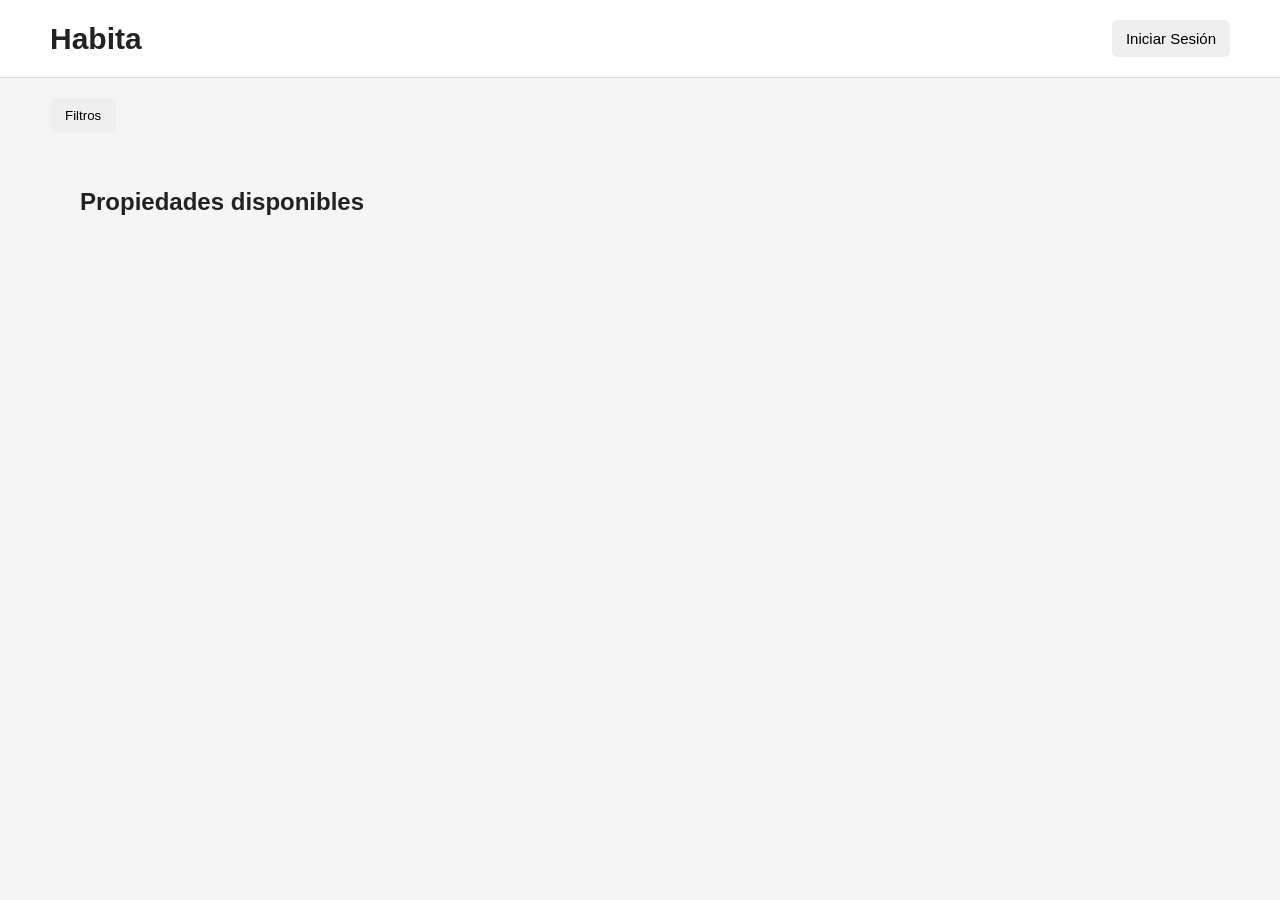
==== frontend/index.html @ 544bf08f "acomodado Backend migrado login, loguot, inmobiliaria, token hacia controlers y comenzado frontend" ====
<!DOCTYPE html>
<html lang="es">
<head>
    <meta charset="UTF-8">
    <meta name="viewport" content="width=device-width, initial-scale=1.0">
    <title>Inicio-Habita</title>
    <link rel="stylesheet" href="/frontend/css/estiloIndex.css">
</head>
<body>
    <header class = "barraSuperior">
        <h1 class = "nombreApp">Habita</h1>
        <nav>
            <button class = "btnLogin" type = "button">Iniciar Sesión</button>
        </nav>
    </header>

    <section id="contenedorLogin" class="loginOculto">
        <div class = "ventanaLogin">
            <button type="button" class="cerrarLogin">×</button>
            <form id = "formLogin" method="POST">
                <h2>Inicio Sesión</h2>

                <label for = "usuario">Nombre o Usuario</label>
                <input type = "text" id = "usuario" name = "usuario" required>

                <label for = "password">Contraseña</label>
                <input type = "password" id = "password" name = "password" required>
                
                <p id="mensajeLogin"></p>
                <button type = "submit">Ingresar</button>
                <p class="cambiarContraseñaBtn"><a href="#" id = "contrasenia">Cambiar contraseña</a></p>
            </form>
        </div>
    </section>

    <button class = "filtros">Filtros</button>

    <section id = "contenedorFiltros" class = "filtrosOcultos">
        <form id = "formFiltros">
            <label for="inmobiliaria">Inmobiliaria</label>
            <select id="inmobiliaria">
                <option value="">Todas</option>
            </select>

            <label for="provincia">Provincia</label>
            <select id="provincia">
                <option value="">Todas</option>
            </select>

            <label for="ciudad">Ciudad</label>
            <select id="ciudad">
                <option value="">Todas</option>
            </select>

            <button type = "button">Aplicar Filtro</button>
            <button type = "button" id="btnLimpiar">Limpiar Filtro</button>
        </form>
    </section>

    <main>
        <h2>Propiedades disponibles</h2>
        <section id="listaPropiedades"></section>
    </main>

    <script src = "/frontend/javascript/appIndex.js"></script>
</body>
</html>
---- frontend/css/estiloIndex.css ----
*{
    box-sizing: border-box;
    margin: 0;
    padding: 0;
}

body{
    font-family: Arial, sans-serif;
    background-color: #f5f5f5;
    color: #222;
}

/*BARRA SUPERIOR */
.barraSuperior{
    width: 100%;
    padding: 15px 20px;
    display: flex;
    justify-content: space-between;
    align-items: center;
    background-color: white;
    border-bottom: 1px solid #ddd;
}

.nombreApp{
    font-size: 24px;
}

.btnLogin{
    padding: 10px 14px;
    border: none;
    border-radius: 6px;
    cursor: pointer;
    font-size: 14px;
}

.btnLogin:hover{
    background-color: rgb(250, 240, 189);
}

/*LOGIN VENTANA*/
#contenedorLogin{
    position: fixed;
    top: 0;
    left: 0;
    width: 100%;
    height: 100%;
    padding: 20px;
    display: flex;
    justify-content: center;
    align-items: center;
    background-color: rgba(0, 0, 0, 0.5);
    z-index: 1000;
}

#contenedorLogin.loginOculto{
    display: none;
}

.ventanaLogin{
    position: relative;
    width: 100%;
    max-width: 400px;
    padding: 35px 25px 30px 25px;
    background-color: white;
    border-radius: 12px;
    box-shadow: 0 4px 20px rgba(0, 0, 0, 0.25);
    transform: translateY(25px);
}

.cerrarLogin{
    position: absolute;
    top: 10px;
    right: 12px;
    width: 32px;
    height: 32px;
    border: none;
    border-radius: 50%;
    background-color: rgb(224, 55, 55);
    color: white;
    cursor: pointer;
    font-size: 22px;
}

#formLogin{
    display: flex;
    flex-direction: column;
    gap: 12px;
}

#formLogin h2{
    text-align: center;
    margin-bottom: 10px;
}

#formLogin label{
    font-size: 14px;
    font-weight: bold;
}

#formLogin input{
    width: 100%;
    padding: 12px;
    border: 1px solid #ccc;
    border-radius: 6px;
    font-size: 16px;
}

#formLogin input:focus{
    outline: none;
    border-color: #555;
    box-shadow: 0 0 4px rgba(0, 0, 0, 0.2);
}

#formLogin button{
    padding: 12px;
    margin-top: 5px;
    border: none;
    border-radius: 6px;
    cursor: pointer;
    font-size: 16px;
    font-weight: bold;
}

#formLogin button:hover{
    background-color: rgb(250, 240, 189);
}

/*LOGIN*/
.mensajeError{
    color: red;
    text-align: center;
    font-size: 14px;
}

.mensajeExito{
    color: green;
    text-align: center;
    font-size: 14px;
}

/*FILTROS*/
.filtros{
    margin-top: 20px;
    margin-left: 20px;
    margin-bottom: 15px;
    padding: 10px 15px;
    border: none;
    border-radius: 6px;
    cursor: pointer;
}

.filtrosOcultos{
    display: none;
}

.filtrosMostrar{
    display: block;
}

#contenedorFiltros{
    margin: 0 20px 20px 20px;
}

#formFiltros{
    display: flex;
    flex-direction: column;
    gap: 10px;
}

#formFiltros label{
    font-size: 14px;
    font-weight: bold;
}

#formFiltros select{
    width: 100%;
    padding: 10px;
    border: 1px solid #ccc;
    border-radius: 6px;
    background-color: white;
}

#formFiltros button{
    padding: 10px;
    border: none;
    border-radius: 6px;
    cursor: pointer;
}

main{
    padding: 20px;
}

main h2{
    margin-bottom: 20px;
}

/*PROPIEDADES*/
#listaPropiedades{
    display: grid;
    grid-template-columns: 1fr;
    gap: 20px;
}

.propiedad{
    background-color: white;
    padding: 15px;
    border-radius: 8px;
    box-shadow: 0 2px 6px rgba(0, 0, 0, 0.1);
}

.propiedad img{
    width: 100%;
    height: 200px;
    object-fit: cover;
    border-radius: 6px;
}

.propiedad p{
    margin-top: 5px;
}

/*TABLET*/
@media(min-width: 600px){
    .barraSuperior{
        padding: 20px 30px;
    }

    .nombreApp{
        font-size: 28px;
    }

    .btnLogin{
        font-size: 15px;
    }

    #contenedorLogin{
        padding: 30px;
    }

    .ventanaLogin{
        max-width: 450px;
        padding: 30px;
    }

    .filtros{
        margin-left: 30px;
    }

    #contenedorFiltros{
        margin-left: 30px;
        margin-right: 30px;
    }

    main{
        padding: 30px;
    }

    #listaPropiedades{
        grid-template-columns: repeat(2, 1fr);
    }
}

/*PANTALLA COMPUTADORA*/
@media(min-width: 900px){
    .barraSuperior{
        padding: 20px 50px;
    }

    .nombreApp{
        font-size: 30px;
    }

    .ventanaLogin{
        max-width: 420px;
    }

    .filtros{
        margin-left: 50px;
    }

    #contenedorFiltros{
        margin-left: 50px;
        margin-right: 50px;
    }

    #formFiltros{
        flex-direction: row;
        align-items: end;
        flex-wrap: wrap;
    }

    #formFiltros select{
        width: auto;
        min-width: 180px;
    }

    #formFiltros button{
        min-width: 120px;
    }

    main{
        max-width: 1200px;
        margin: auto;
        padding: 40px;
    }

    #listaPropiedades{
        grid-template-columns: repeat(3, 1fr);
    }
}

/*PANTALLA GRANDE*/
@media(min-width: 1200px){

    #listaPropiedades{
        grid-template-columns: repeat(4, 1fr);
    }

    .ventanaLogin{
        max-width: 500px;
    }
}
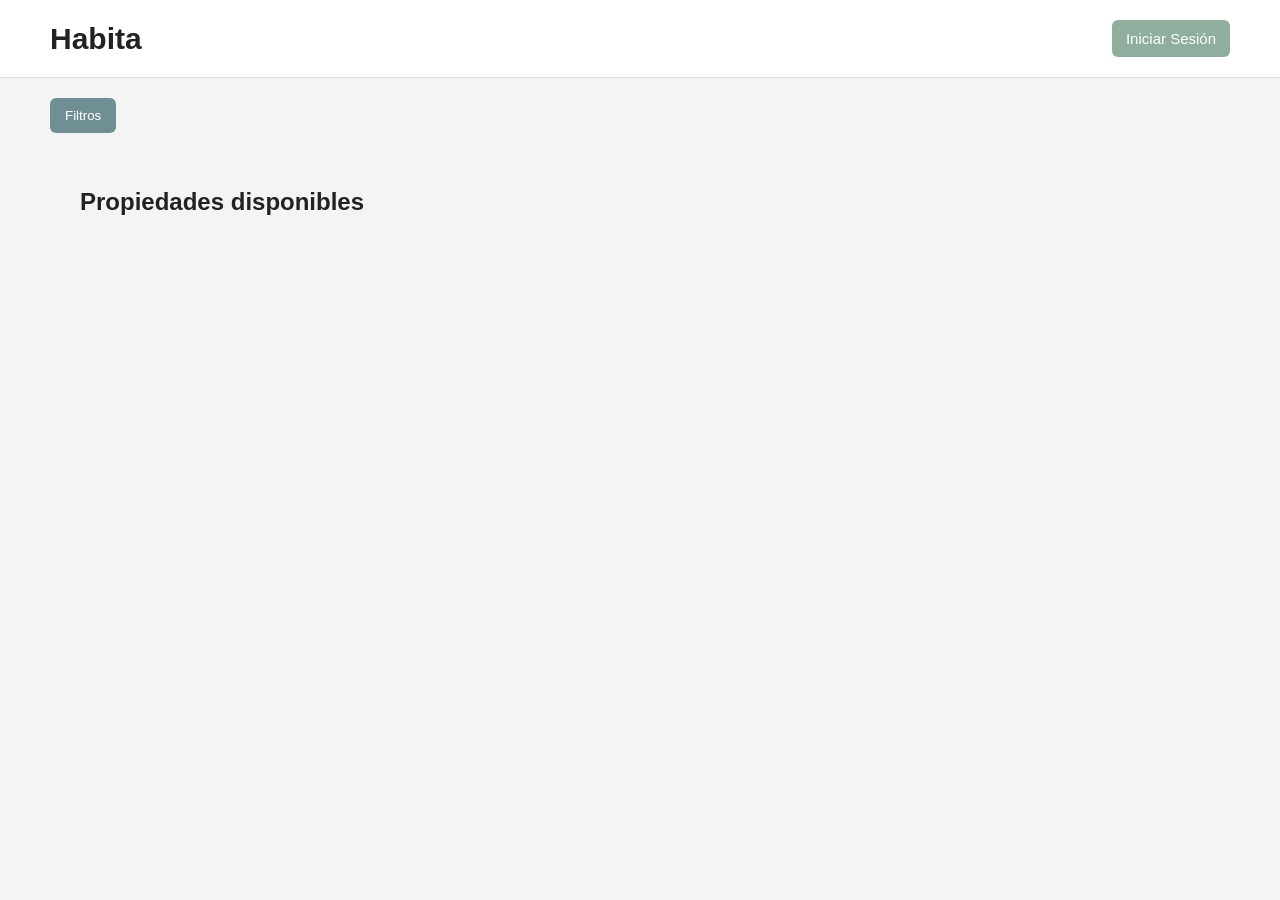
==== commit 8e864526: "Realizado, front de inmobiliaria, inquilino y alquileres" ====
--- a/frontend/index.html
+++ b/frontend/index.html
@@ -4,7 +4,7 @@
     <meta charset="UTF-8">
     <meta name="viewport" content="width=device-width, initial-scale=1.0">
     <title>Inicio-Habita</title>
-    <link rel="stylesheet" href="/frontend/css/estiloIndex.css">
+    <link rel="stylesheet" href="css/estiloIndex.css">
 </head>
 <body>
     <header class = "barraSuperior">
@@ -15,20 +15,30 @@
     </header>
 
     <section id="contenedorLogin" class="loginOculto">
-        <div class = "ventanaLogin">
+        <div class="ventanaLogin">
             <button type="button" class="cerrarLogin">×</button>
-            <form id = "formLogin" method="POST">
+
+            <form id="formLogin" method="POST">
                 <h2>Inicio Sesión</h2>
 
-                <label for = "usuario">Nombre o Usuario</label>
-                <input type = "text" id = "usuario" name = "usuario" required>
+                <label for="usuario">Nombre o Usuario</label>
+                <input type="text" id="usuario" name="usuario" required>
 
-                <label for = "password">Contraseña</label>
-                <input type = "password" id = "password" name = "password" required>
-                
+                <label for="password">Contraseña</label>
+                <input type="password" id="password" name="password" required>
+
                 <p id="mensajeLogin"></p>
-                <button type = "submit">Ingresar</button>
-                <p class="cambiarContraseñaBtn"><a href="#" id = "contrasenia">Cambiar contraseña</a></p>
+
+                <button type="submit" id="btnEnviarLogin">Ingresar</button>
+
+                <div id="cargandoLogin" class="cargandoLogin oculto">
+                    <div class="spinner"></div>
+                    <span>Iniciando sesión...</span>
+                </div>
+
+                <p class="cambiarContraseñaBtn">
+                    <a href="#" id="contrasenia">Cambiar contraseña</a>
+                </p>
             </form>
         </div>
     </section>
@@ -62,6 +72,6 @@
         <section id="listaPropiedades"></section>
     </main>
 
-    <script src = "/frontend/javascript/appIndex.js"></script>
+    <script src = "javascript/appIndex.js"></script>
 </body>
 </html>
--- a/frontend/css/estiloIndex.css
+++ b/frontend/css/estiloIndex.css
@@ -6,7 +6,7 @@
 
 body{
     font-family: Arial, sans-serif;
-    background-color: #f5f5f5;
+    background-color: #F3F5F4;
     color: #222;
 }
 
@@ -18,11 +18,12 @@
     justify-content: space-between;
     align-items: center;
     background-color: white;
-    border-bottom: 1px solid #ddd;
+    border-bottom: 1px solid #d9e1dd;
 }
 
 .nombreApp{
     font-size: 24px;
+    color: #222;
 }
 
 .btnLogin{
@@ -31,10 +32,12 @@
     border-radius: 6px;
     cursor: pointer;
     font-size: 14px;
+    background-color: #8FAE9D;
+    color: white;
 }
 
 .btnLogin:hover{
-    background-color: rgb(250, 240, 189);
+    background-color: #789685;
 }
 
 /*LOGIN VENTANA*/
@@ -63,7 +66,7 @@
     padding: 35px 25px 30px 25px;
     background-color: white;
     border-radius: 12px;
-    box-shadow: 0 4px 20px rgba(0, 0, 0, 0.25);
+    box-shadow: 0 4px 20px rgba(0, 0, 0, 0.18);
     transform: translateY(25px);
 }
 
@@ -75,10 +78,14 @@
     height: 32px;
     border: none;
     border-radius: 50%;
-    background-color: rgb(224, 55, 55);
+    background-color: #6F8F95;
     color: white;
     cursor: pointer;
     font-size: 22px;
+}
+
+.cerrarLogin:hover{
+    background-color: #5D797F;
 }
 
 #formLogin{
@@ -90,6 +97,7 @@
 #formLogin h2{
     text-align: center;
     margin-bottom: 10px;
+    color: #222;
 }
 
 #formLogin label{
@@ -100,15 +108,15 @@
 #formLogin input{
     width: 100%;
     padding: 12px;
-    border: 1px solid #ccc;
+    border: 1px solid #cfd8d4;
     border-radius: 6px;
     font-size: 16px;
 }
 
 #formLogin input:focus{
     outline: none;
-    border-color: #555;
-    box-shadow: 0 0 4px rgba(0, 0, 0, 0.2);
+    border-color: #6F8F95;
+    box-shadow: 0 0 4px rgba(111, 143, 149, 0.25);
 }
 
 #formLogin button{
@@ -119,23 +127,61 @@
     cursor: pointer;
     font-size: 16px;
     font-weight: bold;
+    background-color: #8FAE9D;
+    color: white;
 }
 
 #formLogin button:hover{
-    background-color: rgb(250, 240, 189);
+    background-color: #789685;
 }
 
 /*LOGIN*/
 .mensajeError{
-    color: red;
+    color: #b24c4c;
     text-align: center;
     font-size: 14px;
 }
 
 .mensajeExito{
-    color: green;
+    color: #5e7f68;
     text-align: center;
     font-size: 14px;
+}
+
+.cargandoLogin{
+    display: flex;
+    align-items: center;
+    justify-content: center;
+    gap: 10px;
+    margin-top: 15px;
+}
+
+.oculto{
+    display: none;
+}
+
+.spinner{
+    width: 20px;
+    height: 20px;
+    border: 3px solid #ddd;
+    border-top: 3px solid #6F8F95;
+    border-radius: 50%;
+    animation: girar 0.8s linear infinite;
+}
+
+@keyframes girar{
+    from{
+        transform: rotate(0deg);
+    }
+
+    to{
+        transform: rotate(360deg);
+    }
+}
+
+#btnEnviarLogin:disabled{
+    opacity: 0.6;
+    cursor: not-allowed;
 }
 
 /*FILTROS*/
@@ -147,6 +193,12 @@
     border: none;
     border-radius: 6px;
     cursor: pointer;
+    background-color: #6F8F95;
+    color: white;
+}
+
+.filtros:hover{
+    background-color: #5D797F;
 }
 
 .filtrosOcultos{
@@ -175,9 +227,14 @@
 #formFiltros select{
     width: 100%;
     padding: 10px;
-    border: 1px solid #ccc;
+    border: 1px solid #cfd8d4;
     border-radius: 6px;
     background-color: white;
+}
+
+#formFiltros select:focus{
+    outline: none;
+    border-color: #6F8F95;
 }
 
 #formFiltros button{
@@ -185,6 +242,12 @@
     border: none;
     border-radius: 6px;
     cursor: pointer;
+    background-color: #8FAE9D;
+    color: white;
+}
+
+#formFiltros button:hover{
+    background-color: #789685;
 }
 
 main{
@@ -193,6 +256,7 @@
 
 main h2{
     margin-bottom: 20px;
+    color: #222;
 }
 
 /*PROPIEDADES*/
@@ -206,7 +270,8 @@
     background-color: white;
     padding: 15px;
     border-radius: 8px;
-    box-shadow: 0 2px 6px rgba(0, 0, 0, 0.1);
+    border: 1px solid #dde4e1;
+    box-shadow: 0 2px 6px rgba(0, 0, 0, 0.08);
 }
 
 .propiedad img{
@@ -218,6 +283,7 @@
 
 .propiedad p{
     margin-top: 5px;
+    color: #555;
 }
 
 /*TABLET*/
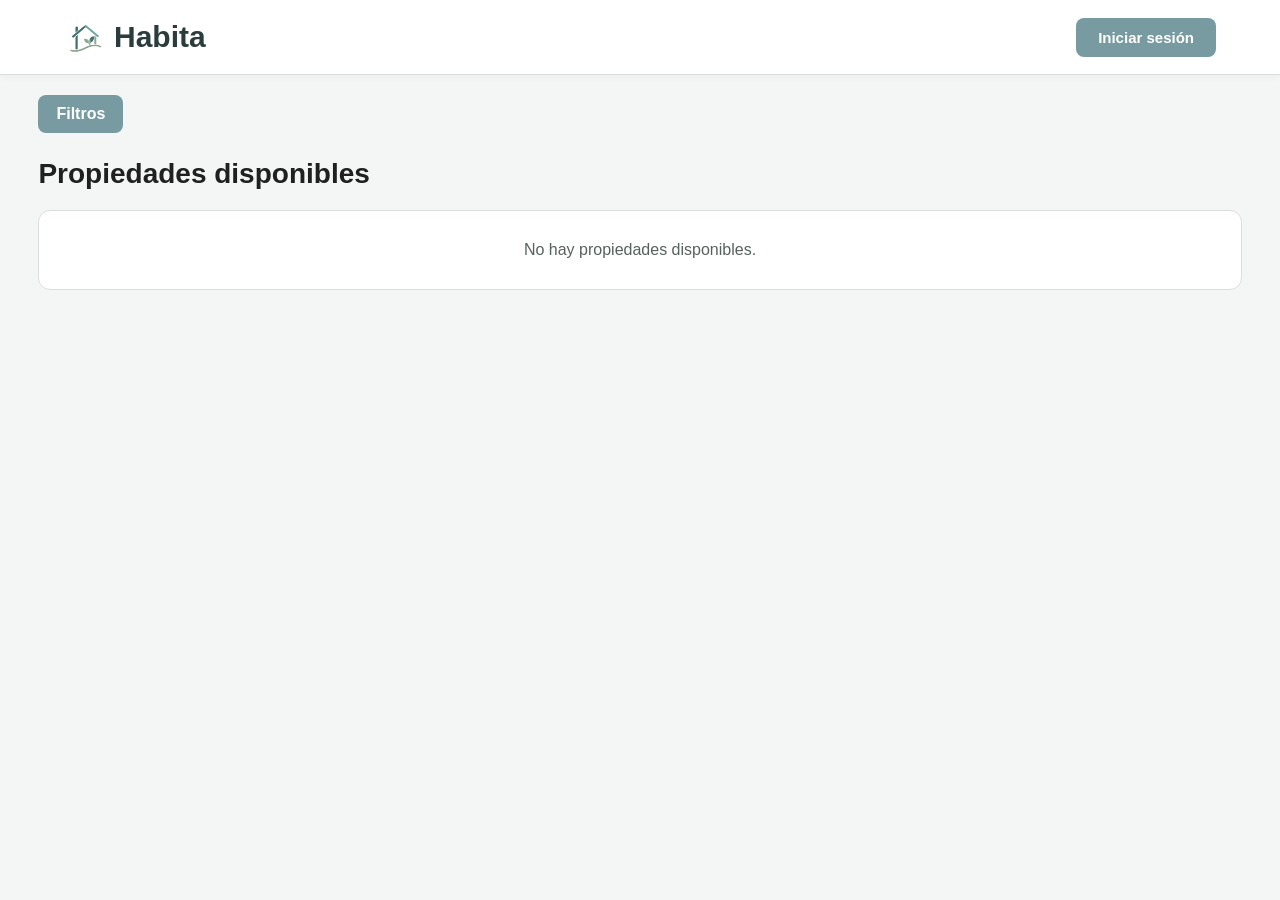
==== commit ef51a70a: "terminado la parte publica, falta recuperar y cambio contraseña" ====
--- a/frontend/index.html
+++ b/frontend/index.html
@@ -3,25 +3,34 @@
 <head>
     <meta charset="UTF-8">
     <meta name="viewport" content="width=device-width, initial-scale=1.0">
-    <title>Inicio-Habita</title>
+    <title>Inicio - Habita</title>
+    <link rel="icon" type="image/png" href="imagenesLogo/logoHabita.png">
     <link rel="stylesheet" href="css/estiloIndex.css">
 </head>
+
 <body>
-    <header class = "barraSuperior">
-        <h1 class = "nombreApp">Habita</h1>
+
+    <!-- BARRA SUPERIOR -->
+    <header class="barraSuperior">
+        <a href="index.html" class="marcaHabita">
+            <img src="imagenesLogo/logoHabita.png" alt="Logo Habita" class="logoHabita">
+            <h1 class="nombreApp">Habita</h1>
+        </a>
+
         <nav>
-            <button class = "btnLogin" type = "button">Iniciar Sesión</button>
+            <button class="btnLogin" type="button">Iniciar sesión</button>
         </nav>
     </header>
 
-    <section id="contenedorLogin" class="loginOculto">
+    <!-- LOGIN -->
+    <section id="contenedorLogin" class="ventanaFlotante loginOculto">
         <div class="ventanaLogin">
             <button type="button" class="cerrarLogin">×</button>
 
-            <form id="formLogin" method="POST">
-                <h2>Inicio Sesión</h2>
-
-                <label for="usuario">Nombre o Usuario</label>
+            <form id="formLogin">
+                <h2>Iniciar sesión</h2>
+
+                <label for="usuario">Nombre o usuario</label>
                 <input type="text" id="usuario" name="usuario" required>
 
                 <label for="password">Contraseña</label>
@@ -37,16 +46,19 @@
                 </div>
 
                 <p class="cambiarContraseñaBtn">
-                    <a href="#" id="contrasenia">Cambiar contraseña</a>
+                    <button type="button" id="btnOlvideContrasenia">Olvidé mi contraseña</button>
                 </p>
             </form>
         </div>
     </section>
 
-    <button class = "filtros">Filtros</button>
-
-    <section id = "contenedorFiltros" class = "filtrosOcultos">
-        <form id = "formFiltros">
+    <!--FILTROS-->
+    <section class="zonaFiltros">
+        <button type="button" class="filtros" id="btnFiltros">Filtros</button>
+
+        <section id="contenedorFiltros" class="filtrosOcultos">
+        <form id="formFiltros">
+
             <label for="inmobiliaria">Inmobiliaria</label>
             <select id="inmobiliaria">
                 <option value="">Todas</option>
@@ -59,19 +71,148 @@
 
             <label for="ciudad">Ciudad</label>
             <select id="ciudad">
+                <option value="">Seleccionar ciudad</option>
+            </select>
+
+            <label for="estadoPropiedad">Operación</label>
+            <select id="estadoPropiedad">
                 <option value="">Todas</option>
-            </select>
-
-            <button type = "button">Aplicar Filtro</button>
-            <button type = "button" id="btnLimpiar">Limpiar Filtro</button>
+                <option value="EN VENTA">En venta</option>
+                <option value="EN ALQUILER">En alquiler</option>
+            </select>
+
+            <div class="botonesFiltros">
+                <button type="submit">Aplicar filtro</button>
+                <button type="button" id="btnLimpiar">Limpiar filtro</button>
+            </div>
         </form>
-    </section>
-
-    <main>
+
+        <p id="mensajeInmobiliarias" class="mensajeFiltro"></p>
+        <p id="mensajeUbicaciones" class="mensajeFiltro"></p>
+    </section>
+    </section>
+
+    <!-- PROPIEDADES PUBLICAS -->
+    <main class="contenidoPrincipal">
         <h2>Propiedades disponibles</h2>
-        <section id="listaPropiedades"></section>
+
+        <section id="sinPropiedades" class="sinPropiedades oculto">
+            <p>No hay propiedades disponibles.</p>
+        </section>
+
+        <section id="listaPropiedades" class="listaPropiedades"></section>
     </main>
 
-    <script src = "javascript/appIndex.js"></script>
+    <!-- VER PROPIEDAD -->
+    <section id="ventanaVerPropiedad" class="ventanaFlotante ocultarVentana">
+        <div class="contenidoVentana verPropiedad">
+
+            <button type="button" class="cerrarVentana" id="btnCerrarVerPropiedad">×</button>
+
+            <h2 id="verTituloPropiedad">Propiedad</h2>
+
+            <div class="carruselPropiedad">
+                <button type="button" id="btnFotoAnterior" class="flechaCarrusel">‹</button>
+
+                <div class="contenedorFotoPropiedad">
+                    <img id="fotoPropiedad" src="" alt="Imagen de la propiedad">
+                </div>
+
+                <button type="button" id="btnFotoSiguiente" class="flechaCarrusel">›</button>
+            </div>
+
+            <p id="contadorFotos"></p>
+
+            <div class="detallePropiedad">
+                <p><strong>Operación:</strong> <span id="verOperacion"></span></p>
+                <p><strong>Precio:</strong> <span id="verPrecio"></span></p>
+                <p><strong>Dirección:</strong> <span id="verDireccion"></span></p>
+                <p><strong>Ciudad:</strong> <span id="verCiudad"></span></p>
+                <p><strong>Provincia:</strong> <span id="verProvincia"></span></p>
+
+                <p class="descripcionPropiedad">
+                    <strong>Descripción:</strong>
+                    <span id="verDescripcion"></span>
+                </p>
+            </div>
+
+            <div class="accionesVerPropiedad">
+                <button type="button" id="btnContactarPropiedad">Contactar</button>
+            </div>
+        </div>
+    </section>
+
+    <!-- RECUPERAR CONTRASEÑA -->
+    <section id="ventanaRecuperarContrasenia" class="ventanaFlotante ocultarVentana">
+        <div class="contenidoVentana">
+            <button type="button" class="cerrarVentana" id="btnCerrarRecuperar">×</button>
+
+            <!-- PASO 1 -->
+            <div id="pasoBuscarUsuario">
+                <h2>Cambiar contraseña</h2>
+                <p>Ingresá tu correo electrónico o nombre de usuario.</p>
+
+                <form id="formBuscarUsuario">
+                    <label for="usuarioRecuperar">Correo electrónico o usuario</label>
+                    <input type="text" id="usuarioRecuperar" name="usuarioRecuperar" required>
+
+                    <p id="mensajeBuscarUsuario"></p>
+
+                    <div class="botonesFormulario">
+                        <button type="submit" id="btnBuscarUsuario">Continuar</button>
+                        <button type="button" id="btnCancelarRecuperar">Cancelar</button>
+                    </div>
+                </form>
+            </div>
+
+            <!-- PASO 2 -->
+            <div id="pasoCodigo" class="oculto">
+                <h2>Verificar código</h2>
+                <p>Ingresá el código de 4 dígitos que enviamos a tu correo electrónico.</p>
+
+                <form id="formCodigo">
+                    <label for="codigoRecuperacion">Código</label>
+                    <input type="text" id="codigoRecuperacion" name="codigoRecuperacion" maxlength="4" inputmode="numeric" required>
+
+                    <p id="mensajeCodigo"></p>
+
+                    <div class="botonesFormulario">
+                        <button type="submit" id="btnVerificarCodigo">Verificar</button>
+                        <button type="button" id="btnCancelarCodigo">Cancelar</button>
+                    </div>
+                </form>
+            </div>
+
+            <!-- PASO 3 -->
+            <div id="pasoNuevaContrasenia" class="oculto">
+                <h2>Nueva contraseña</h2>
+                <p>Ingresá y confirmá tu nueva contraseña.</p>
+
+                <form id="formNuevaContrasenia">
+                    <label for="nuevaContrasenia">Nueva contraseña</label>
+                    <input type="password" id="nuevaContrasenia" name="nuevaContrasenia" required>
+
+                    <label for="repetirContrasenia">Repetir contraseña</label>
+                    <input type="password" id="repetirContrasenia" name="repetirContrasenia" required>
+
+                    <p id="mensajeNuevaContrasenia"></p>
+
+                    <div class="botonesFormulario">
+                        <button type="submit" id="btnCambiarContrasenia">Cambiar contraseña</button>
+                        <button type="button" id="btnCancelarNuevaContrasenia">Cancelar</button>
+                    </div>
+                </form>
+            </div>
+        </div>
+    </section>
+
+    <!-- CARGA -->
+    <div id="cargandoPantalla" class="cargandoPantalla oculto">
+        <div class="spinnerGrande"></div>
+        <p>Cargando...</p>
+    </div>
+
+    <script src="javascript/apiUbicaciones.js"></script>
+    <script src="javascript/appIndex.js"></script>
 </body>
 </html>
--- a/frontend/css/estiloIndex.css
+++ b/frontend/css/estiloIndex.css
@@ -1,389 +1,983 @@
+/*GENERAL*/
 *{
-    box-sizing: border-box;
-    margin: 0;
-    padding: 0;
+    box-sizing:border-box;
+    margin:0;
+    padding:0;
 }
 
 body{
-    font-family: Arial, sans-serif;
-    background-color: #F3F5F4;
-    color: #222;
-}
-
-/*BARRA SUPERIOR */
+    min-height:100vh;
+    background:#f3f6f4;
+    color:#202020;
+    font-family:Arial, Helvetica, sans-serif;
+}
+
+button,
+input,
+select,
+textarea{
+    font:inherit;
+}
+
+button{
+    cursor:pointer;
+}
+
+.oculto{
+    display:none;
+}
+
+/*BARRA SUPERIOR*/
 .barraSuperior{
-    width: 100%;
-    padding: 15px 20px;
-    display: flex;
-    justify-content: space-between;
-    align-items: center;
-    background-color: white;
-    border-bottom: 1px solid #d9e1dd;
+    width:100%;
+    min-height:65px;
+    display:flex;
+    justify-content:space-between;
+    align-items:center;
+    padding:0 18px;
+    background:#ffffff;
+    border-bottom:1px solid #d8dfdb;
+    box-shadow:0 2px 8px rgba(0,0,0,.04);
 }
 
 .nombreApp{
-    font-size: 24px;
-    color: #222;
+    color:#2a3c3b;
+    font-size:25px;
+    font-weight:700;
 }
 
 .btnLogin{
-    padding: 10px 14px;
-    border: none;
-    border-radius: 6px;
-    cursor: pointer;
-    font-size: 14px;
-    background-color: #8FAE9D;
-    color: white;
+    padding:9px 13px;
+    border:none;
+    border-radius:8px;
+    background:#789ba1;
+    color:#ffffff;
+    font-size:14px;
+    font-weight:600;
+    transition:.2s;
 }
 
 .btnLogin:hover{
-    background-color: #789685;
-}
-
-/*LOGIN VENTANA*/
-#contenedorLogin{
-    position: fixed;
-    top: 0;
-    left: 0;
-    width: 100%;
-    height: 100%;
-    padding: 20px;
-    display: flex;
-    justify-content: center;
-    align-items: center;
-    background-color: rgba(0, 0, 0, 0.5);
-    z-index: 1000;
-}
-
-#contenedorLogin.loginOculto{
-    display: none;
+    background:#698b91;
+}
+
+/*FILTROS*/
+.zonaFiltros{
+    width:92%;
+    margin:20px auto 10px;
+}
+
+.filtros{
+    padding:10px 18px;
+    border:none;
+    border-radius:8px;
+    background:#789ba1;
+    color:#ffffff;
+    font-weight:600;
+}
+
+.filtros:hover{
+    background:#698b91;
+}
+
+.filtrosOcultos{
+    display:none;
+}
+
+.filtrosMostrar{
+    display:block;
+}
+
+#contenedorFiltros{
+    margin-top:15px;
+    padding:15px;
+    background:#ffffff;
+    border:1px solid #d8dfdb;
+    border-radius:12px;
+    box-shadow:0 2px 7px rgba(0,0,0,.04);
+}
+
+#formFiltros{
+    display:grid;
+    grid-template-columns:1fr;
+    gap:8px;
+}
+
+#formFiltros label{
+    margin-top:8px;
+    font-weight:600;
+    color:#33413f;
+}
+
+#formFiltros select{
+    width:100%;
+    height:42px;
+    padding:0 12px;
+    border:1px solid #ccd5d1;
+    border-radius:7px;
+    background:#ffffff;
+    color:#33413f;
+    font-size:15px;
+    outline:none;
+}
+
+#formFiltros select:focus{
+    border-color:#8faf9e;
+}
+
+#formFiltros select:disabled{
+    background:#f4f6f5;
+    color:#9aa29f;
+}
+
+.botonesFiltros{
+    display:flex;
+    flex-direction:column;
+    gap:10px;
+    margin-top:10px;
+}
+
+.botonesFiltros button{
+    width:100%;
+    padding:10px 18px;
+    border:none;
+    border-radius:7px;
+    font-weight:600;
+}
+
+.botonesFiltros button[type="submit"]{
+    background:#91b29f;
+    color:#ffffff;
+}
+
+.botonesFiltros button[type="submit"]:hover{
+    background:#7fa18e;
+}
+
+#btnLimpiar{
+    background:#e5ebe8;
+    color:#33413f;
+}
+
+#btnLimpiar:hover{
+    background:#d8e0dc;
+}
+
+.mensajeFiltro{
+    margin-top:8px;
+    color:#b84b4b;
+    font-size:14px;
+    font-weight:600;
+}
+
+/*CONTENIDO PRINCIPAL*/
+.contenidoPrincipal{
+    width:92%;
+    margin:25px auto 50px;
+}
+
+.contenidoPrincipal > h2{
+    margin-bottom:20px;
+    color:#202020;
+    font-size:23px;
+}
+
+/*LISTADO DE PROPIEDADES*/
+.listaPropiedades{
+    display:flex;
+    flex-direction:column;
+    gap:20px;
+}
+
+.tarjetaPropiedad{
+    width:100%;
+    display:grid;
+    grid-template-columns:1fr;
+    gap:15px;
+    padding:14px;
+    background:#ffffff;
+    border:1px solid #d7dfdb;
+    border-radius:15px;
+    box-shadow:0 2px 8px rgba(0,0,0,.05);
+}
+
+.imagenPropiedad,
+.sinImagenPropiedad{
+    width:100%;
+    height:220px;
+    border-radius:11px;
+    background:#eef1ef;
+}
+
+.imagenPropiedad{
+    object-fit:cover;
+}
+
+.sinImagenPropiedad{
+    display:flex;
+    justify-content:center;
+    align-items:center;
+    color:#7b8581;
+    font-size:18px;
+}
+
+.contenidoPropiedad{
+    display:flex;
+    flex-direction:column;
+    align-items:flex-start;
+}
+
+.contenidoPropiedad h3{
+    margin-bottom:10px;
+    font-size:22px;
+    color:#202020;
+}
+
+.contenidoPropiedad p{
+    margin:5px 0;
+    color:#4d5754;
+    font-size:16px;
+}
+
+.contenidoPropiedad p:nth-of-type(1){
+    color:#3e5651;
+    font-weight:600;
+}
+
+.contenidoPropiedad p:nth-of-type(2){
+    font-size:18px;
+    color:#344340;
+}
+
+.accionesPropiedad{
+    width:100%;
+    display:flex;
+    gap:10px;
+    margin-top:15px;
+}
+
+.accionesPropiedad button{
+    flex:1;
+    padding:10px;
+    border:none;
+    border-radius:7px;
+    color:#ffffff;
+    font-weight:600;
+    transition:.2s;
+}
+
+.btnVerPropiedad{
+    background:#789ba1;
+}
+
+.btnVerPropiedad:hover{
+    background:#688a90;
+}
+
+.btnContactar{
+    background:#91b29f;
+}
+
+.btnContactar:hover{
+    background:#7fa18e;
+}
+
+/*SIN PROPIEDADES*/
+.sinPropiedades{
+    width:100%;
+    padding:30px 18px;
+    text-align:center;
+    background:#ffffff;
+    border:1px solid #d8dfdb;
+    border-radius:12px;
+    color:#57615e;
+}
+
+/*VENTANAS FLOTANTES*/
+.ventanaFlotante{
+    position:fixed;
+    inset:0;
+    z-index:1000;
+    display:flex;
+    justify-content:center;
+    align-items:center;
+    padding:15px;
+    background:rgba(21,28,27,.55);
+}
+
+.ocultarVentana{
+    display:none;
+}
+
+.contenidoVentana{
+    position:relative;
+    width:100%;
+    max-height:92vh;
+    overflow-y:auto;
+    padding:22px 15px;
+    background:#ffffff;
+    border-radius:13px;
+    box-shadow:0 10px 35px rgba(0,0,0,.2);
+}
+
+.contenidoVentana h2{
+    margin-bottom:20px;
+    padding-right:45px;
+    font-size:22px;
+}
+
+.cerrarVentana{
+    position:absolute;
+    top:13px;
+    right:13px;
+    width:36px;
+    height:36px;
+    display:flex;
+    justify-content:center;
+    align-items:center;
+    border:none;
+    border-radius:50%;
+    background:#789ba1;
+    color:#ffffff;
+    font-size:22px;
+    font-weight:bold;
+}
+
+.cerrarVentana:hover{
+    background:#688a90;
+}
+
+/*VER PROPIEDAD*/
+.verPropiedad{
+    width:100%;
+}
+
+/*CARRUSEL DE PROPIEDAD*/
+.carruselPropiedad{
+    display:flex;
+    justify-content:center;
+    align-items:center;
+    gap:12px;
+    margin-bottom:10px;
+}
+
+.contenedorFotoPropiedad{
+    width:100%;
+    max-width:650px;
+}
+
+#fotoPropiedad{
+    width:100%;
+    height:260px;
+    display:block;
+    object-fit:contain;
+    background-color:#F3F5F4;
+    border-radius:10px;
+}
+
+.flechaCarrusel{
+    width:42px;
+    height:42px;
+    flex-shrink:0;
+    border:none;
+    border-radius:50%;
+    background-color:#6F8F95;
+    color:white;
+    cursor:pointer;
+    font-size:28px;
+}
+
+.flechaCarrusel:hover{
+    background-color:#5D797F;
+}
+
+#contadorFotos{
+    margin:12px 0 20px 0;
+    color:#666;
+    text-align:center;
+    font-size:14px;
+}
+
+.detallePropiedad{
+    padding-top:18px;
+    border-top:1px solid #d8dfdb;
+}
+
+.detallePropiedad p{
+    margin:10px 0;
+    color:#505b58;
+    line-height:1.5;
+}
+
+.detallePropiedad strong{
+    color:#252525;
+}
+
+.descripcionPropiedad{
+    line-height:1.5;
+    overflow-wrap:anywhere;
+}
+
+.descripcionPropiedad strong{
+    margin-right:4px;
+}
+
+.accionesVerPropiedad{
+    display:flex;
+    justify-content:flex-end;
+    margin-top:22px;
+}
+
+#btnContactarPropiedad{
+    width:100%;
+    padding:11px 22px;
+    border:none;
+    border-radius:7px;
+    background:#91b29f;
+    color:#ffffff;
+    font-weight:600;
+}
+
+#btnContactarPropiedad:hover{
+    background:#7fa18e;
+}
+
+/*LOGIN*/
+.loginOculto{
+    display:none;
+}
+
+#contenedorLogin:not(.loginOculto){
+    position:fixed;
+    inset:0;
+    z-index:1100;
+    display:flex;
+    justify-content:center;
+    align-items:center;
+    padding:15px;
+    background:rgba(21,28,27,.55);
 }
 
 .ventanaLogin{
-    position: relative;
-    width: 100%;
-    max-width: 400px;
-    padding: 35px 25px 30px 25px;
-    background-color: white;
-    border-radius: 12px;
-    box-shadow: 0 4px 20px rgba(0, 0, 0, 0.18);
-    transform: translateY(25px);
+    position:relative;
+    width:100%;
+    padding:25px 18px;
+    background:#ffffff;
+    border-radius:13px;
+    box-shadow:0 10px 35px rgba(0,0,0,.2);
+}
+
+.ventanaLogin h2{
+    margin-bottom:22px;
+    font-size:24px;
+}
+
+.ventanaLogin form{
+    display:flex;
+    flex-direction:column;
+    gap:10px;
+}
+
+.ventanaLogin label{
+    margin-top:5px;
+    font-weight:600;
+}
+
+.ventanaLogin input{
+    width:100%;
+    padding:11px 12px;
+    border:1px solid #ccd5d1;
+    border-radius:7px;
+    outline:none;
+}
+
+.ventanaLogin input:focus{
+    border-color:#8faf9e;
+}
+
+#btnEnviarLogin{
+    margin-top:10px;
+    padding:11px;
+    border:none;
+    border-radius:7px;
+    background:#789ba1;
+    color:#ffffff;
+    font-weight:600;
+}
+
+#btnEnviarLogin:hover{
+    background:#698b91;
 }
 
 .cerrarLogin{
-    position: absolute;
-    top: 10px;
-    right: 12px;
-    width: 32px;
-    height: 32px;
-    border: none;
-    border-radius: 50%;
-    background-color: #6F8F95;
-    color: white;
-    cursor: pointer;
-    font-size: 22px;
-}
-
-.cerrarLogin:hover{
-    background-color: #5D797F;
-}
-
-#formLogin{
-    display: flex;
-    flex-direction: column;
-    gap: 12px;
-}
-
-#formLogin h2{
-    text-align: center;
-    margin-bottom: 10px;
-    color: #222;
-}
-
-#formLogin label{
-    font-size: 14px;
-    font-weight: bold;
-}
-
-#formLogin input{
-    width: 100%;
-    padding: 12px;
-    border: 1px solid #cfd8d4;
-    border-radius: 6px;
-    font-size: 16px;
-}
-
-#formLogin input:focus{
-    outline: none;
-    border-color: #6F8F95;
-    box-shadow: 0 0 4px rgba(111, 143, 149, 0.25);
-}
-
-#formLogin button{
-    padding: 12px;
-    margin-top: 5px;
-    border: none;
-    border-radius: 6px;
-    cursor: pointer;
-    font-size: 16px;
-    font-weight: bold;
-    background-color: #8FAE9D;
-    color: white;
-}
-
-#formLogin button:hover{
-    background-color: #789685;
-}
-
-/*LOGIN*/
+    position:absolute;
+    top:13px;
+    right:13px;
+    width:35px;
+    height:35px;
+    display:flex;
+    justify-content:center;
+    align-items:center;
+    border:none;
+    border-radius:50%;
+    background:#789ba1;
+    color:#ffffff;
+    font-size:22px;
+}
+
+.cambiarContraseñaBtn{
+    margin-top:7px;
+    text-align:center;
+}
+
+#btnOlvideContrasenia{
+    border:none;
+    background:none;
+    color:#587b80;
+    text-decoration:underline;
+}
+
+/*RECUPERAR CONTRASEÑA*/
+#ventanaRecuperarContrasenia{
+    z-index:1200;
+}
+
+#ventanaRecuperarContrasenia .contenidoVentana{
+    width:100%;
+    max-width:460px;
+    padding:28px;
+}
+
+#ventanaRecuperarContrasenia h2{
+    margin-bottom:10px;
+    color:#202020;
+    font-size:24px;
+}
+
+#ventanaRecuperarContrasenia p{
+    margin-bottom:18px;
+    color:#59635f;
+    line-height:1.5;
+    font-size:15px;
+}
+
+#pasoBuscarUsuario,
+#pasoCodigo,
+#pasoNuevaContrasenia{
+    width:100%;
+}
+
+#pasoBuscarUsuario.oculto,
+#pasoCodigo.oculto,
+#pasoNuevaContrasenia.oculto{
+    display:none;
+}
+
+#formBuscarUsuario,
+#formCodigo,
+#formNuevaContrasenia{
+    display:flex;
+    flex-direction:column;
+    gap:8px;
+}
+
+#formBuscarUsuario label,
+#formCodigo label,
+#formNuevaContrasenia label{
+    margin-top:6px;
+    margin-bottom:2px;
+    color:#33413f;
+    font-size:15px;
+    font-weight:700;
+}
+
+#formBuscarUsuario input,
+#formCodigo input,
+#formNuevaContrasenia input{
+    width:100%;
+    height:44px;
+    padding:0 13px;
+    border:1px solid #ccd5d1;
+    border-radius:8px;
+    background:#ffffff;
+    color:#202020;
+    font-size:15px;
+    outline:none;
+    transition:.2s;
+}
+
+#formBuscarUsuario input:focus,
+#formCodigo input:focus,
+#formNuevaContrasenia input:focus{
+    border-color:#789ba1;
+    box-shadow:0 0 0 3px rgba(120,155,161,.12);
+}
+
+#mensajeBuscarUsuario,
+#mensajeCodigo,
+#mensajeNuevaContrasenia{
+    margin:4px 0 0;
+    font-size:14px;
+}
+
+.botonesFormulario{
+    display:flex;
+    flex-direction:column;
+    gap:10px;
+    margin-top:14px;
+}
+
+.botonesFormulario button{
+    width:100%;
+    min-height:42px;
+    padding:10px 18px;
+    border:none;
+    border-radius:8px;
+    font-size:14px;
+    font-weight:700;
+    transition:.2s;
+}
+
+#btnBuscarUsuario,
+#btnVerificarCodigo,
+#btnCambiarContrasenia{
+    background:#789ba1;
+    color:#ffffff;
+}
+
+#btnBuscarUsuario:hover,
+#btnVerificarCodigo:hover,
+#btnCambiarContrasenia:hover{
+    background:#698b91;
+}
+
+#btnCancelarRecuperar,
+#btnCancelarCodigo,
+#btnCancelarNuevaContrasenia{
+    background:#e5ebe8;
+    color:#33413f;
+    border:1px solid #d5ddda;
+}
+
+#btnCancelarRecuperar:hover,
+#btnCancelarCodigo:hover,
+#btnCancelarNuevaContrasenia:hover{
+    background:#d8e0dc;
+}
+
+#btnBuscarUsuario:disabled,
+#btnVerificarCodigo:disabled,
+#btnCambiarContrasenia:disabled{
+    cursor:not-allowed;
+    opacity:.65;
+}
+
+@media(min-width:700px){
+    #ventanaRecuperarContrasenia .contenidoVentana{
+        width:min(460px, 90%);
+    }
+
+    .botonesFormulario{
+        flex-direction:row;
+    }
+
+    .botonesFormulario button{
+        width:auto;
+        min-width:110px;
+    }
+}
+
+/*MENSAJES*/
 .mensajeError{
-    color: #b24c4c;
-    text-align: center;
-    font-size: 14px;
+    color:#b84b4b;
+    font-weight:600;
 }
 
 .mensajeExito{
-    color: #5e7f68;
-    text-align: center;
-    font-size: 14px;
-}
-
+    color:#4e8067;
+    font-weight:600;
+}
+
+/*CARGANDO*/
 .cargandoLogin{
-    display: flex;
-    align-items: center;
-    justify-content: center;
-    gap: 10px;
-    margin-top: 15px;
-}
-
-.oculto{
-    display: none;
+    display:flex;
+    align-items:center;
+    justify-content:center;
+    gap:8px;
+}
+
+.cargandoPantalla{
+    position:fixed;
+    inset:0;
+    z-index:2000;
+    display:flex;
+    flex-direction:column;
+    justify-content:center;
+    align-items:center;
+    gap:15px;
+    background:rgba(255,255,255,.8);
+}
+
+.cargandoLogin.oculto,
+.cargandoPantalla.oculto{
+    display:none;
+}
+
+.spinner,
+.spinnerGrande{
+    border:4px solid #dde5e1;
+    border-top-color:#789ba1;
+    border-radius:50%;
+    animation:girar .8s linear infinite;
 }
 
 .spinner{
-    width: 20px;
-    height: 20px;
-    border: 3px solid #ddd;
-    border-top: 3px solid #6F8F95;
-    border-radius: 50%;
-    animation: girar 0.8s linear infinite;
+    width:23px;
+    height:23px;
+}
+
+.spinnerGrande{
+    width:48px;
+    height:48px;
 }
 
 @keyframes girar{
-    from{
-        transform: rotate(0deg);
-    }
-
     to{
-        transform: rotate(360deg);
-    }
-}
-
-#btnEnviarLogin:disabled{
-    opacity: 0.6;
-    cursor: not-allowed;
-}
-
-/*FILTROS*/
-.filtros{
-    margin-top: 20px;
-    margin-left: 20px;
-    margin-bottom: 15px;
-    padding: 10px 15px;
-    border: none;
-    border-radius: 6px;
-    cursor: pointer;
-    background-color: #6F8F95;
-    color: white;
-}
-
-.filtros:hover{
-    background-color: #5D797F;
-}
-
-.filtrosOcultos{
-    display: none;
-}
-
-.filtrosMostrar{
-    display: block;
-}
-
-#contenedorFiltros{
-    margin: 0 20px 20px 20px;
-}
-
-#formFiltros{
-    display: flex;
-    flex-direction: column;
-    gap: 10px;
-}
-
-#formFiltros label{
-    font-size: 14px;
-    font-weight: bold;
-}
-
-#formFiltros select{
-    width: 100%;
-    padding: 10px;
-    border: 1px solid #cfd8d4;
-    border-radius: 6px;
-    background-color: white;
-}
-
-#formFiltros select:focus{
-    outline: none;
-    border-color: #6F8F95;
-}
-
-#formFiltros button{
-    padding: 10px;
-    border: none;
-    border-radius: 6px;
-    cursor: pointer;
-    background-color: #8FAE9D;
-    color: white;
-}
-
-#formFiltros button:hover{
-    background-color: #789685;
-}
-
-main{
-    padding: 20px;
-}
-
-main h2{
-    margin-bottom: 20px;
-    color: #222;
-}
-
-/*PROPIEDADES*/
-#listaPropiedades{
-    display: grid;
-    grid-template-columns: 1fr;
-    gap: 20px;
-}
-
-.propiedad{
-    background-color: white;
-    padding: 15px;
-    border-radius: 8px;
-    border: 1px solid #dde4e1;
-    box-shadow: 0 2px 6px rgba(0, 0, 0, 0.08);
-}
-
-.propiedad img{
-    width: 100%;
-    height: 200px;
-    object-fit: cover;
-    border-radius: 6px;
-}
-
-.propiedad p{
-    margin-top: 5px;
-    color: #555;
+        transform:rotate(360deg);
+    }
+}
+
+/*LOGO*/
+.marcaHabita{
+    display:flex;
+    align-items:center;
+    gap:8px;
+    text-decoration:none;
+    width:auto;
+}
+
+.marcaHabita .logoHabita{
+    width:42px;
+    height:42px;
+    max-width:42px;
+    max-height:42px;
+    display:block;
+    object-fit:contain;
+    flex-shrink:0;
+}
+
+.marcaHabita .nombreApp{
+    margin:0;
+    color:#2a3c3b;
 }
 
 /*TABLET*/
-@media(min-width: 600px){
+@media(min-width:700px){
     .barraSuperior{
-        padding: 20px 30px;
+        min-height:70px;
+        padding:0 4%;
     }
 
     .nombreApp{
-        font-size: 28px;
+        font-size:28px;
     }
 
     .btnLogin{
-        font-size: 15px;
-    }
-
-    #contenedorLogin{
-        padding: 30px;
+        padding:10px 18px;
+        font-size:15px;
+    }
+
+    .zonaFiltros,
+    .contenidoPrincipal{
+        width:94%;
+    }
+
+    #formFiltros{
+        grid-template-columns:105px 1fr 105px 1fr;
+        column-gap:10px;
+        row-gap:14px;
+        align-items:center;
+    }
+
+    #formFiltros label{
+        margin:0;
+    }
+
+    .botonesFiltros{
+        grid-column:1 / -1;
+        flex-direction:row;
+        margin-top:4px;
+    }
+
+    .botonesFiltros button{
+        width:auto;
+    }
+
+    .tarjetaPropiedad{
+        padding:20px;
+    }
+
+    .imagenPropiedad,
+    .sinImagenPropiedad{
+        height:320px;
+    }
+
+    .contenidoPropiedad h3{
+        font-size:26px;
+    }
+
+    .contenidoPropiedad p{
+        font-size:17px;
+    }
+
+    .accionesPropiedad{
+        width:auto;
+    }
+
+    .accionesPropiedad button{
+        flex:none;
+        padding:11px 20px;
+    }
+
+    .contenidoVentana{
+        width:min(760px, 94%);
+        padding:28px;
+    }
+
+    .contenidoVentana h2{
+        font-size:25px;
+    }
+
+    .verPropiedad{
+        width:min(820px, 94%);
+    }
+
+    #fotoPropiedad{
+        height:350px;
+    }
+
+    .flechaCarrusel{
+        width:42px;
+        height:42px;
+        font-size:26px;
+    }
+
+    .accionesVerPropiedad{
+        justify-content:flex-end;
+    }
+
+    #btnContactarPropiedad{
+        width:auto;
     }
 
     .ventanaLogin{
-        max-width: 450px;
-        padding: 30px;
-    }
-
-    .filtros{
-        margin-left: 30px;
+        width:min(420px, 90%);
+        padding:30px;
+    }
+
+    #ventanaRecuperarContrasenia .contenidoVentana{
+        width:min(450px, 90%);
+    }
+
+    .botonesFormulario{
+        flex-direction:row;
+    }
+
+    .botonesFormulario button{
+        width:auto;
+    }
+}
+
+/*PANTALLAS GRANDES*/
+@media(min-width:1100px){
+    .barraSuperior{
+        min-height:75px;
+        padding:0 5%;
+    }
+
+    .nombreApp{
+        font-size:30px;
+    }
+
+    .btnLogin{
+        padding:11px 22px;
+    }
+
+    .zonaFiltros,
+    .contenidoPrincipal{
+        max-width:1400px;
     }
 
     #contenedorFiltros{
-        margin-left: 30px;
-        margin-right: 30px;
-    }
-
-    main{
-        padding: 30px;
-    }
-
-    #listaPropiedades{
-        grid-template-columns: repeat(2, 1fr);
-    }
-}
-
-/*PANTALLA COMPUTADORA*/
-@media(min-width: 900px){
-    .barraSuperior{
-        padding: 20px 50px;
-    }
-
-    .nombreApp{
-        font-size: 30px;
-    }
-
-    .ventanaLogin{
-        max-width: 420px;
-    }
-
-    .filtros{
-        margin-left: 50px;
-    }
-
-    #contenedorFiltros{
-        margin-left: 50px;
-        margin-right: 50px;
+        padding:22px;
     }
 
     #formFiltros{
-        flex-direction: row;
-        align-items: end;
-        flex-wrap: wrap;
-    }
-
-    #formFiltros select{
-        width: auto;
-        min-width: 180px;
-    }
-
-    #formFiltros button{
-        min-width: 120px;
-    }
-
-    main{
-        max-width: 1200px;
-        margin: auto;
-        padding: 40px;
-    }
-
-    #listaPropiedades{
-        grid-template-columns: repeat(3, 1fr);
-    }
-}
-
-/*PANTALLA GRANDE*/
-@media(min-width: 1200px){
-
-    #listaPropiedades{
-        grid-template-columns: repeat(4, 1fr);
-    }
-
-    .ventanaLogin{
-        max-width: 500px;
+        grid-template-columns:105px 1fr 105px 1fr;
+        column-gap:8px;
+        row-gap:14px;
+        align-items:center;
+    }
+
+    #formFiltros label{
+        margin:0;
+    }
+
+    .botonesFiltros{
+        grid-column:1 / -1;
+        flex-direction:row;
+        margin-top:4px;
+    }
+
+    .botonesFiltros button{
+        width:auto;
+    }
+
+    .contenidoPrincipal > h2{
+        font-size:28px;
+    }
+
+    .tarjetaPropiedad{
+        grid-template-columns:minmax(300px, 450px) 1fr;
+        gap:30px;
+        padding:24px;
+    }
+
+    .imagenPropiedad,
+    .sinImagenPropiedad{
+        height:300px;
+    }
+
+    .contenidoPropiedad{
+        justify-content:center;
+    }
+
+    .contenidoPropiedad h3{
+        margin-bottom:20px;
+        font-size:29px;
+    }
+
+    .contenidoPropiedad p{
+        margin:7px 0;
+        font-size:18px;
+    }
+
+    .contenidoPropiedad p:nth-of-type(2){
+        margin-top:13px;
+        font-size:21px;
+    }
+
+    .verPropiedad{
+        width:min(940px, 96%);
+    }
+
+    #fotoPropiedad{
+        height:400px;
+    }
+
+    .flechaCarrusel{
+        width:44px;
+        height:44px;
+        font-size:28px;
     }
 }
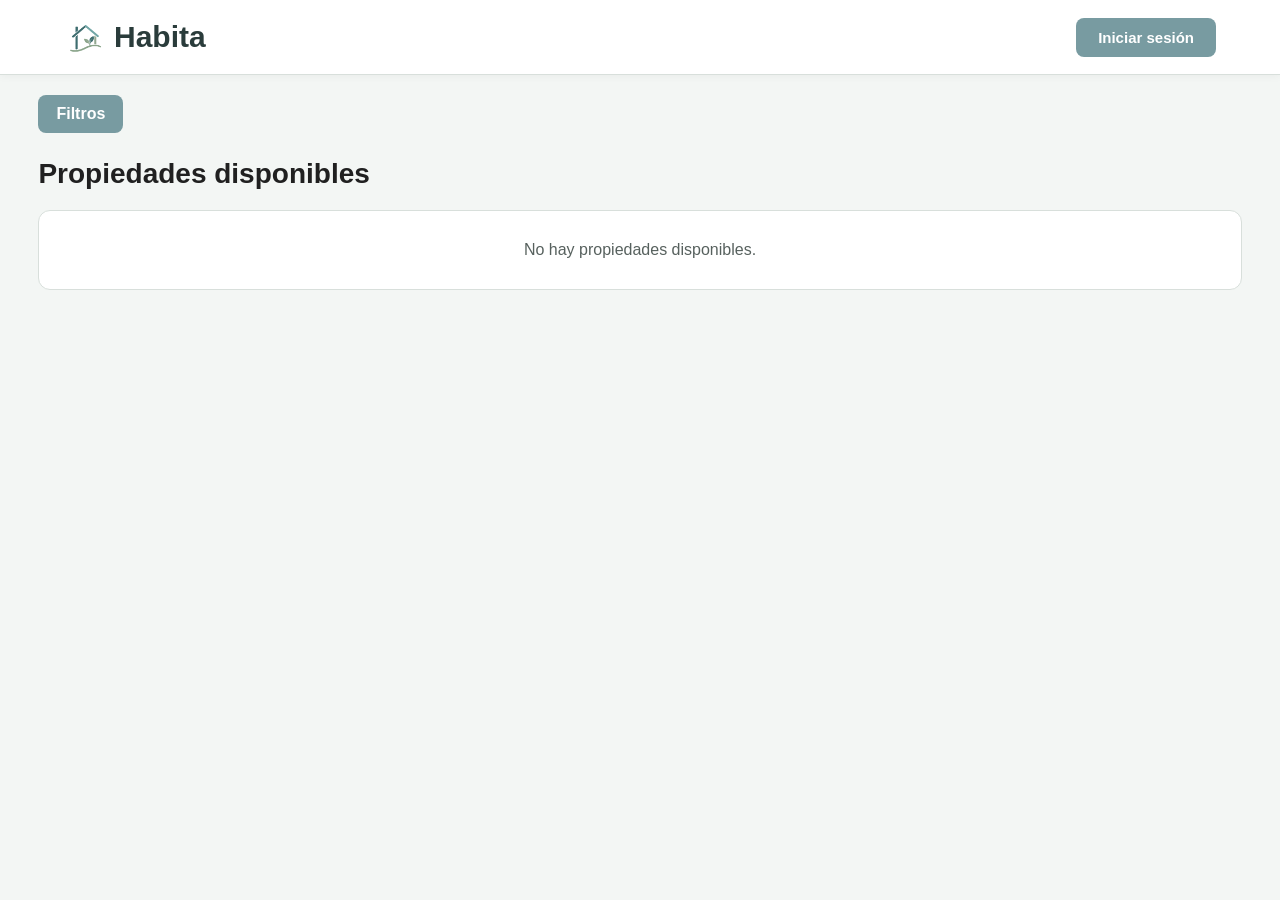
==== commit edd57db9: "Saco las urls fijas de localhost del front y las paso a config.js" ====
--- a/frontend/index.html
+++ b/frontend/index.html
@@ -212,6 +212,7 @@
         <p>Cargando...</p>
     </div>
 
+    <script src="javascript/config.js"></script>
     <script src="javascript/apiUbicaciones.js"></script>
     <script src="javascript/appIndex.js"></script>
 </body>
